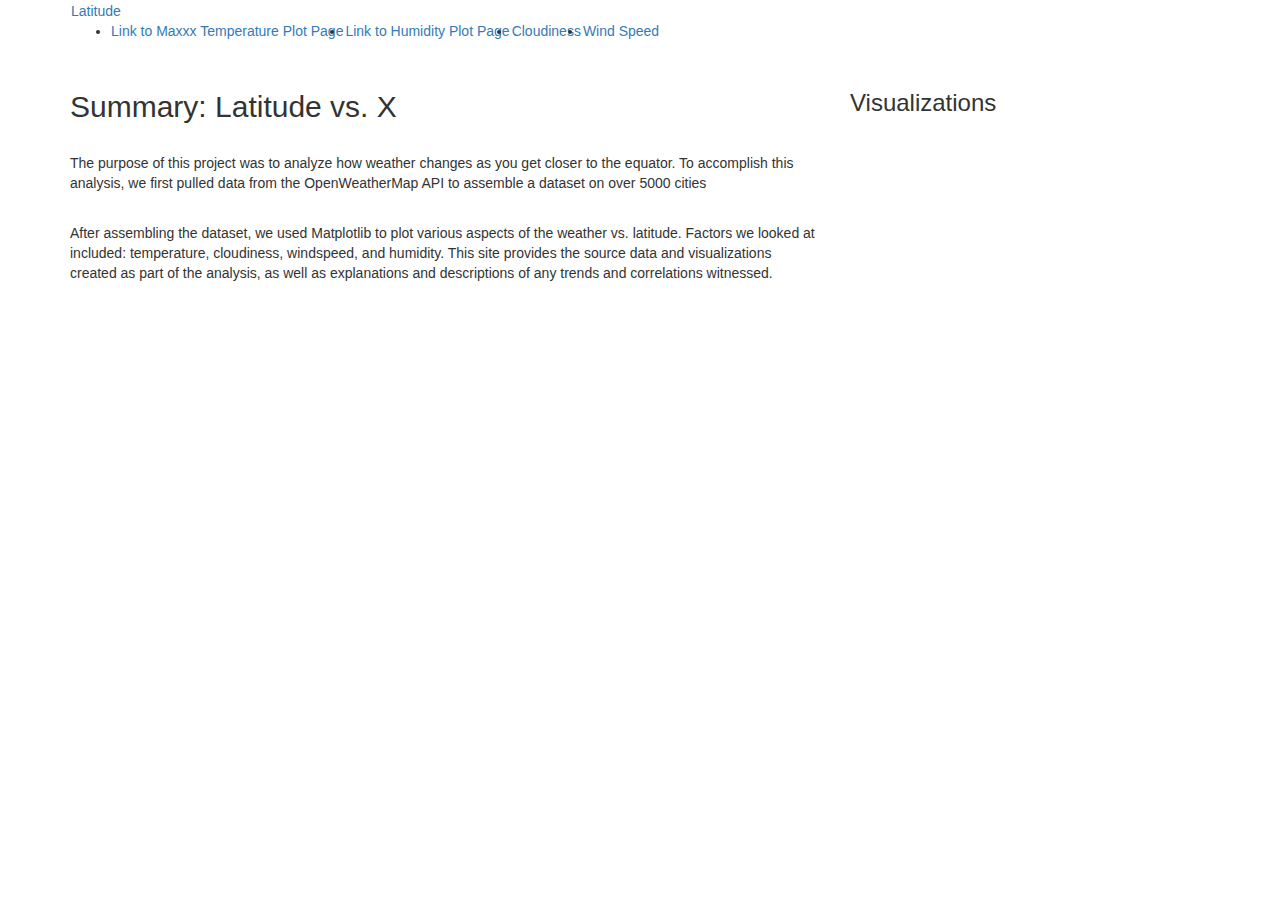
==== index.html @ 7f9652a3 "first commit" ====
<!DOCTYPE HTML>		
		
	<html lang="en-us">	
	<head>	
        <meta charset="UTF-8">
        <title>Homework 12 - Latitude Data visualizations</title>
        <link rel="stylesheet" href="https://maxcdn.bootstrapcdn.com/bootstrap/3.3.7/css/bootstrap.min.css" integrity="sha384-BVYiiSIFeK1dGmJRAkycuHAHRg32OmUcww7on3RYdg4Va+PmSTsz/K68vbdEjh4u" crossorigin="anonymous">
        <link rel="stylesheet" type="text/css" href="style.css">
	</head>	
    <header>
        <div class="container">
            <nav class="navbar nav">
                <a href="#" id = "home-link">Latitude</a>    
                <ul class="nav-pills">
                    <li>
                        <a href="#" class = "pull-right">Link to Maxxx Temperature Plot Page</a>
                    </li>
                    <li>
                        <a href="#" class = "pull-right">Link to Humidity Plot Page</a>
                    </li>
                    <li>
                        <a href="#" class = "pull-right">Cloudiness</a>
                    </li>
                    <li>
                        <a href="#" class = "pull-right">Wind Speed</a>
                    </li>
                </ul>
            </nav>
        </div>				
    </header>                        
	<body>
        <div class="container">
            <div class="row">
                <div class="col-md-8">
                    <div id="summary">
                        <h2>Summary: Latitude vs. X</h2>
                        <img href="C:\Users\mckin\Desktop\repos\HW12_HTML\images\tempFig.png" id="sample_image">
                        <p>The purpose of this project was to analyze how weather changes as you get closer to the equator. To accomplish this analysis, we first pulled data from the OpenWeatherMap API to assemble a dataset on over 5000 cities</p>
                        <br>
                        <p>After assembling the dataset, we used Matplotlib to plot various aspects of the weather vs. latitude. Factors we looked at included: temperature, cloudiness, windspeed, and humidity. This site provides the source data and visualizations created as part of the analysis, as well as explanations and descriptions of any trends and correlations witnessed.</p>
                    </div>
                </div>
                <div class="col-md-4">
                    <figure id="viz">
                        <h3>Visualizations</h3>
                    </figure>
                </div>
            </div>
            <figure>
                

            </figure>

                      
	</body>
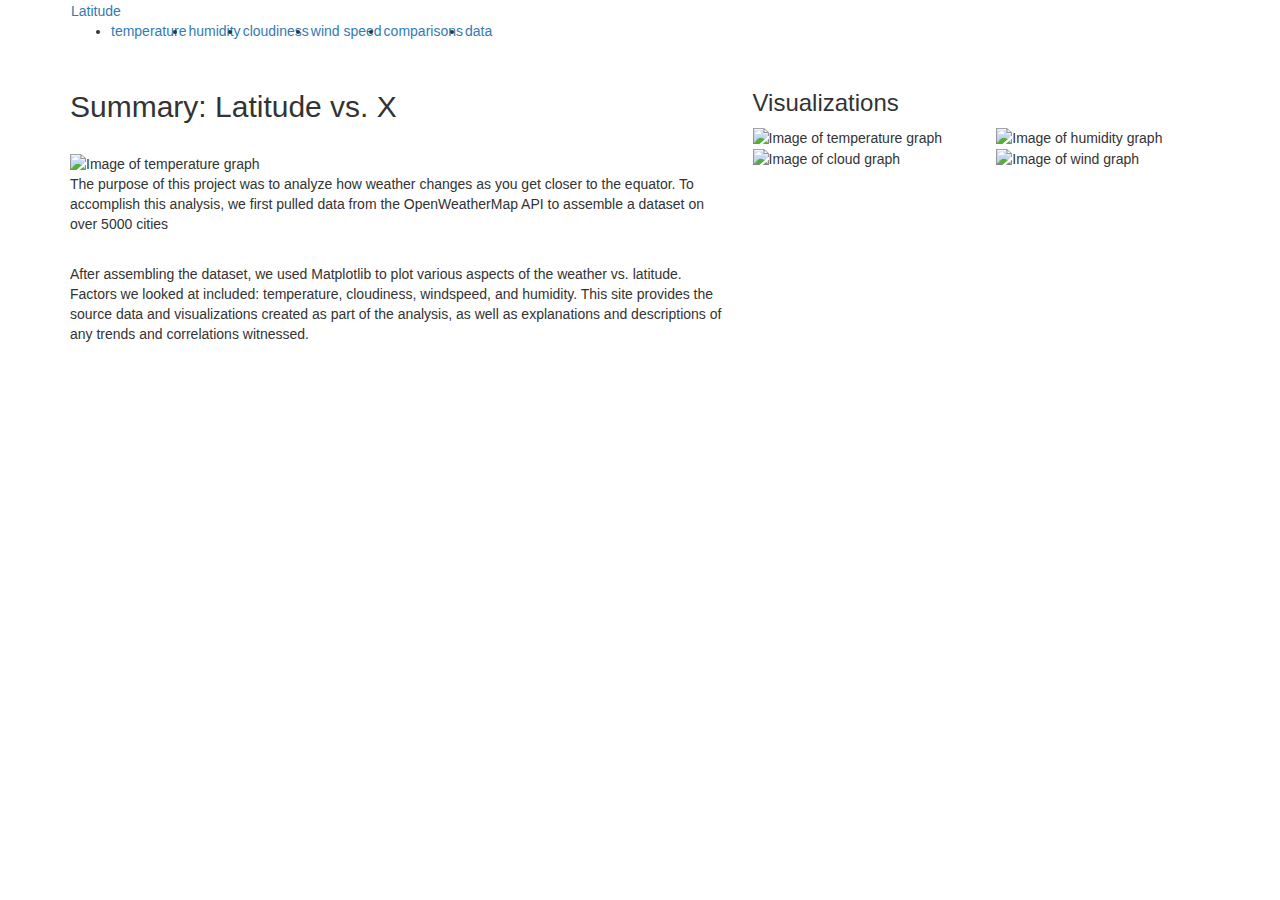
==== commit 14b2cfbd: "final commit" ====
--- a/index.html
+++ b/index.html
@@ -8,21 +8,27 @@
         <link rel="stylesheet" type="text/css" href="style.css">
 	</head>	
     <header>
-        <div class="container">
+        <div class="container nav_container">
             <nav class="navbar nav">
-                <a href="#" id = "home-link">Latitude</a>    
+                <a href="file:///C:/Users/mckin/Desktop/repos/HW12_HTML/index.html" id = "home-link">Latitude</a>    
                 <ul class="nav-pills">
                     <li>
-                        <a href="#" class = "pull-right">Link to Maxxx Temperature Plot Page</a>
+                        <a href="file:///C:/Users/mckin/Desktop/repos/HW12_HTML/max_temp.html#" class = "pull-right">temperature</a>
                     </li>
                     <li>
-                        <a href="#" class = "pull-right">Link to Humidity Plot Page</a>
+                        <a href="C:\Users\mckin\Desktop\repos\HW12_HTML\humidity.html" class = "pull-right">humidity</a>
                     </li>
                     <li>
-                        <a href="#" class = "pull-right">Cloudiness</a>
+                        <a href="C:\Users\mckin\Desktop\repos\HW12_HTML\clouds.html" class = "pull-right">cloudiness</a>
                     </li>
                     <li>
-                        <a href="#" class = "pull-right">Wind Speed</a>
+                        <a href="C:\Users\mckin\Desktop\repos\HW12_HTML\wind.html" class = "pull-right">wind speed</a>
+                    </li>
+                    <li>
+                        <a href="file:///C:/Users/mckin/Desktop/repos/HW12_HTML/comparison.html#" class = "pull-right">comparisons</a>
+                    </li>
+                    <li>
+                        <a href="C:\Users\mckin\Desktop\repos\HW12_HTML\data.html" class = "pull-right">data</a>
                     </li>
                 </ul>
             </nav>
@@ -31,21 +37,40 @@
 	<body>
         <div class="container">
             <div class="row">
-                <div class="col-md-8">
+                <div class="col-md-7">
                     <div id="summary">
                         <h2>Summary: Latitude vs. X</h2>
-                        <img href="C:\Users\mckin\Desktop\repos\HW12_HTML\images\tempFig.png" id="sample_image">
+                        <br>
+                            <img src = "C:\Users\mckin\Desktop\repos\HW12_HTML\images\tempFig.png" alt="Image of temperature graph" id="summaryImg">
+                        <br>
                         <p>The purpose of this project was to analyze how weather changes as you get closer to the equator. To accomplish this analysis, we first pulled data from the OpenWeatherMap API to assemble a dataset on over 5000 cities</p>
                         <br>
                         <p>After assembling the dataset, we used Matplotlib to plot various aspects of the weather vs. latitude. Factors we looked at included: temperature, cloudiness, windspeed, and humidity. This site provides the source data and visualizations created as part of the analysis, as well as explanations and descriptions of any trends and correlations witnessed.</p>
                     </div>
                 </div>
-                <div class="col-md-4">
-                    <figure id="viz">
+                <div class="col-md-5">
+                    <div id="viz">
                         <h3>Visualizations</h3>
-                    </figure>
+                        <div class = "row" id = "top-row">
+                            <div class="col-sm-6">
+                                <img src = "C:\Users\mckin\Desktop\repos\HW12_HTML\images\tempFig.png" alt="Image of temperature graph" id="MaxTempImg">
+                            </div>
+                            <div class="col-sm-6">
+                                <img src = "C:\Users\mckin\Desktop\repos\HW12_HTML\images\humidityFig.png" alt="Image of humidity graph" id="HumidityImg">
+                            </div>
+                        </div>
+                        <div class = "row" id="bottom-row">
+                            <div class="col-sm-6">
+                                <img src = "C:\Users\mckin\Desktop\repos\HW12_HTML\images\cloudsFig.png" alt="Image of cloud graph" id="CloudinessImg">
+                            </div>
+                            <div class="col-sm-6">
+                                <img src = "C:\Users\mckin\Desktop\repos\HW12_HTML\images\windFig.png" alt="Image of wind graph" id="WindImg">
+                            </div>
+                        </div>
+                    </div>
                 </div>
             </div>
+        </div>
             <figure>
                 
 
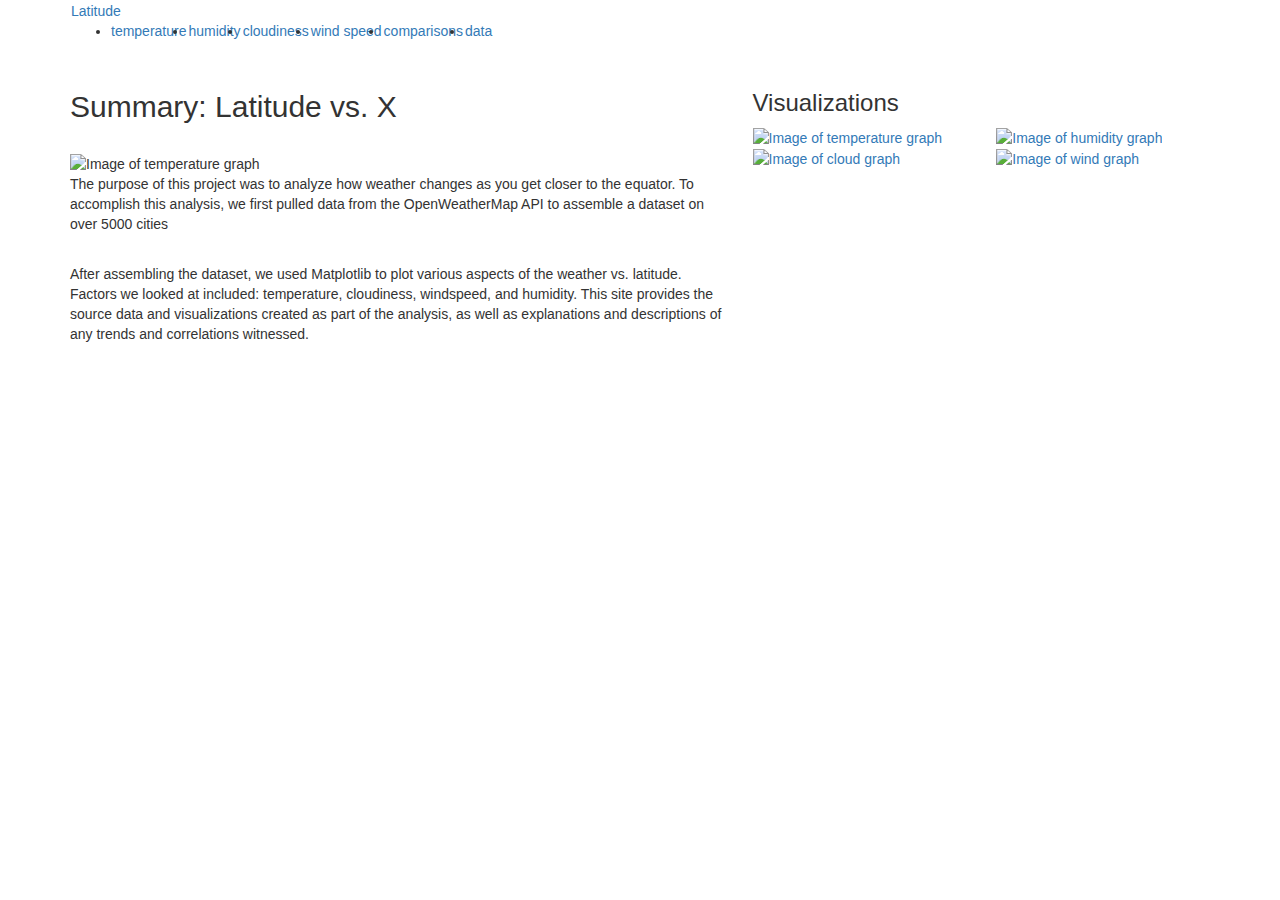
==== commit 8116bc61: "updating viz div in index" ====
--- a/index.html
+++ b/index.html
@@ -53,18 +53,26 @@
                         <h3>Visualizations</h3>
                         <div class = "row" id = "top-row">
                             <div class="col-sm-6">
-                                <img src = "C:\Users\mckin\Desktop\repos\HW12_HTML\images\tempFig.png" alt="Image of temperature graph" id="MaxTempImg">
+                                <a href="C:\Users\mckin\Desktop\repos\HW12_HTML\max_temp.html">
+                                    <img src = "C:\Users\mckin\Desktop\repos\HW12_HTML\images\tempFig.png" alt="Image of temperature graph" class="vizGraphs">
+                                </a>
                             </div>
                             <div class="col-sm-6">
-                                <img src = "C:\Users\mckin\Desktop\repos\HW12_HTML\images\humidityFig.png" alt="Image of humidity graph" id="HumidityImg">
+                                <a href="C:\Users\mckin\Desktop\repos\HW12_HTML\humidity.html">
+                                    <img src = "C:\Users\mckin\Desktop\repos\HW12_HTML\images\humidityFig.png" alt="Image of humidity graph" class="vizGraphs">
+                                </a>
                             </div>
                         </div>
                         <div class = "row" id="bottom-row">
                             <div class="col-sm-6">
-                                <img src = "C:\Users\mckin\Desktop\repos\HW12_HTML\images\cloudsFig.png" alt="Image of cloud graph" id="CloudinessImg">
+                                <a href="C:\Users\mckin\Desktop\repos\HW12_HTML\clouds.html">
+                                    <img src = "C:\Users\mckin\Desktop\repos\HW12_HTML\images\cloudFig.png" alt="Image of cloud graph" class="vizGraphs">
+                                </a>
                             </div>
                             <div class="col-sm-6">
-                                <img src = "C:\Users\mckin\Desktop\repos\HW12_HTML\images\windFig.png" alt="Image of wind graph" id="WindImg">
+                                <a href="C:\Users\mckin\Desktop\repos\HW12_HTML\wind.html">
+                                    <img src = "C:\Users\mckin\Desktop\repos\HW12_HTML\images\windFig.png" alt="Image of wind graph" class="vizGraphs">
+                                </a>
                             </div>
                         </div>
                     </div>
